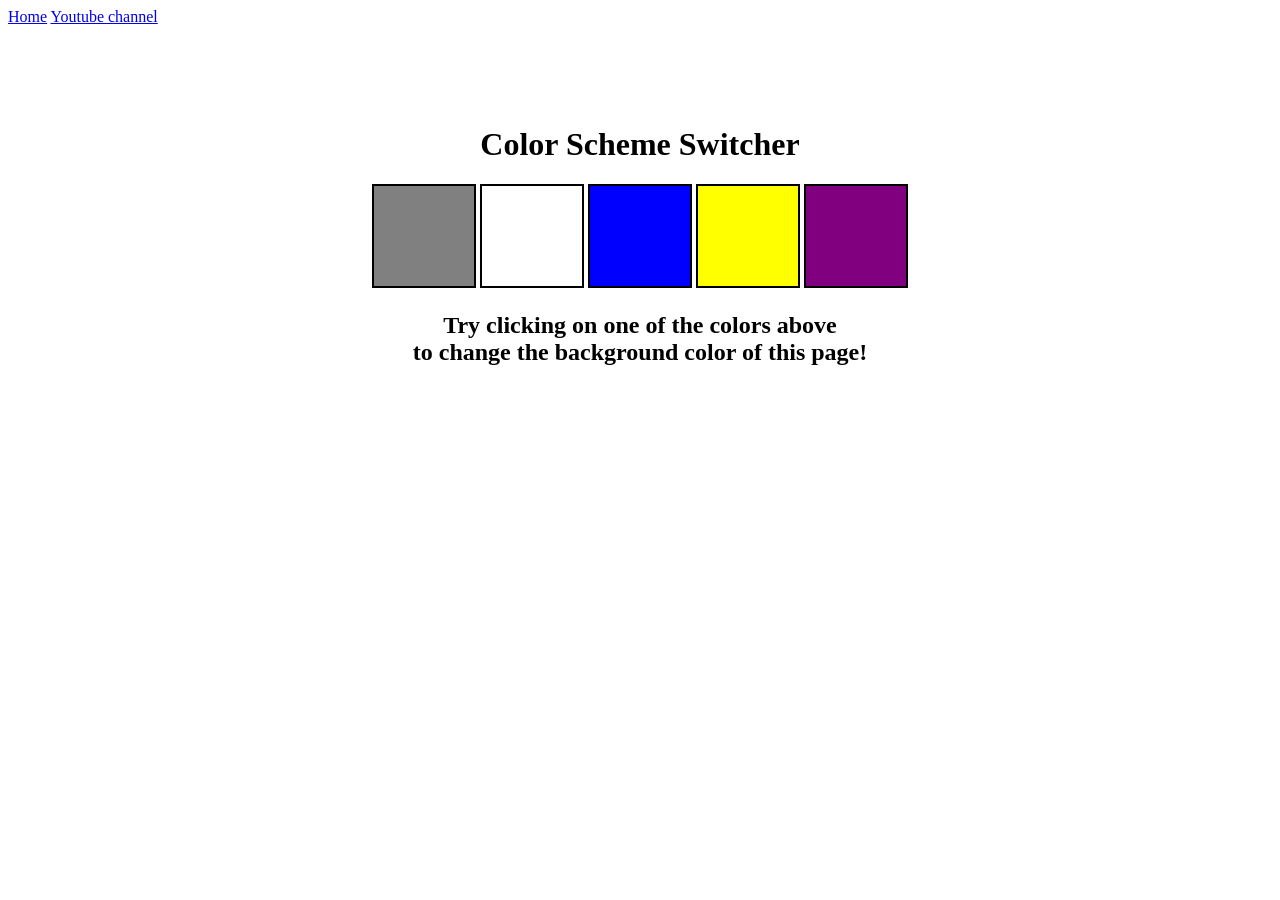
==== 07_Projects/colorPicker/index.html @ 0303fa87 "Added some project" ====
<!DOCTYPE html>
<html lang="en">
  <head>
    <meta charset="UTF-8" />
    <meta name="viewport" content="width=device-width, initial-scale=1.0" />
    <meta http-equiv="X-UA-Compatible" content="ie=edge" />
    <link rel="stylesheet" href="style.css" />
    <link rel="stylesheet" href="style.css" />
    <title>JavaScript Background Color Switcher</title>
  </head>
  <body>
    <nav>
      <a href="/" aria-current="page">Home</a>
      <a target="_blank" href="https://www.youtube.com/@chaiaurcode"
        >Youtube channel</a
      >
    </nav>
    <div class="canvas">
      <!-- <a
        style="
          background-color: #fff;
          padding: 10px 30px;
          border-radius: 8px;
          color: #212121;
          text-decoration: none;
          border: 2px solid #212121;
        "
        href="../index.html"
        >Back to Home Page</a
      > -->
      <h1>Color Scheme Switcher</h1>
      <span class="button" id="grey"></span>
      <span class="button" id="white"></span>
      <span class="button" id="blue"></span>
      <span class="button" id="yellow"></span>
      <span class="button" id="purple"></span>

      <h2>
        Try clicking on one of the colors above
        <span>to change the background color of this page!</span>
      </h2>
    </div>
    <script src="script.js"></script>
  </body>
</html>
---- 07_Projects/colorPicker/style.css ----
html {
  margin: 0;
}

span {
  display: block;
}
.canvas {
  margin: 100px auto 100px;
  width: 80%;
  text-align: center;
}

.button {
  width: 100px;
  height: 100px;
  border: solid black 2px;
  display: inline-block;
}

#grey {
  background: grey;
}

#white {
  background: white;
}
#blue {
  background: blue;
}
#yellow {
  background: yellow;
}
#purple{
  background: purple;
}
---- 07_Projects/colorPicker/style.css ----
html {
  margin: 0;
}

span {
  display: block;
}
.canvas {
  margin: 100px auto 100px;
  width: 80%;
  text-align: center;
}

.button {
  width: 100px;
  height: 100px;
  border: solid black 2px;
  display: inline-block;
}

#grey {
  background: grey;
}

#white {
  background: white;
}
#blue {
  background: blue;
}
#yellow {
  background: yellow;
}
#purple{
  background: purple;
}
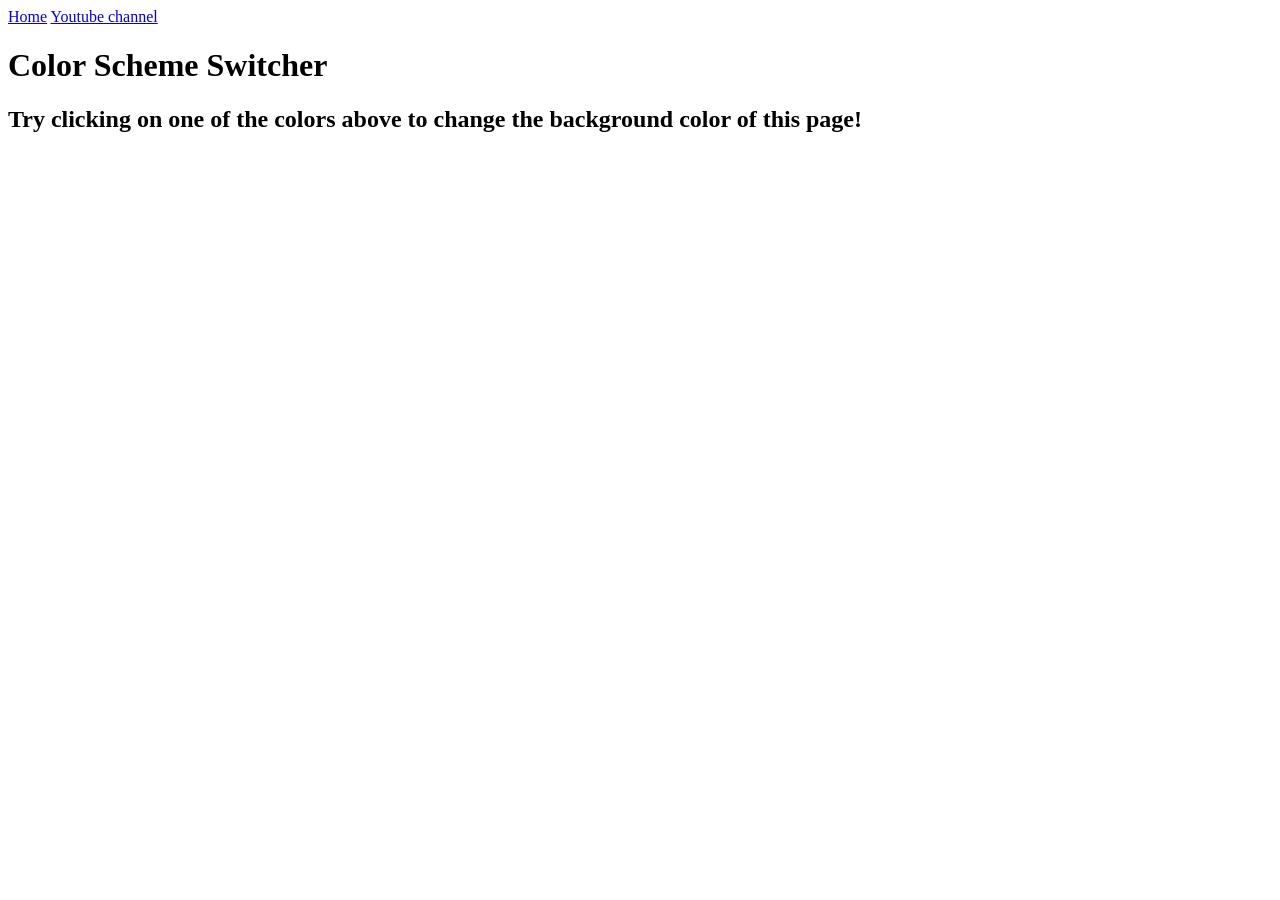
==== commit 83a7e755: "project code" ====
--- a/07_Projects/colorPicker/index.html
+++ b/07_Projects/colorPicker/index.html
@@ -4,8 +4,8 @@
     <meta charset="UTF-8" />
     <meta name="viewport" content="width=device-width, initial-scale=1.0" />
     <meta http-equiv="X-UA-Compatible" content="ie=edge" />
-    <link rel="stylesheet" href="style.css" />
-    <link rel="stylesheet" href="style.css" />
+    <!-- <link rel="stylesheet" href="style.css" /> -->
+    <!-- <link rel="stylesheet" href="style.css" /> -->
     <title>JavaScript Background Color Switcher</title>
   </head>
   <body>
--- a/07_Projects/colorPicker/style.css
+++ b/07_Projects/colorPicker/style.css
@@ -31,7 +31,3 @@
 #yellow {
   background: yellow;
 }
-#purple{
-  background: purple;
-}
-
--- a/07_Projects/colorPicker/style.css
+++ b/07_Projects/colorPicker/style.css
@@ -31,7 +31,3 @@
 #yellow {
   background: yellow;
 }
-#purple{
-  background: purple;
-}
-
